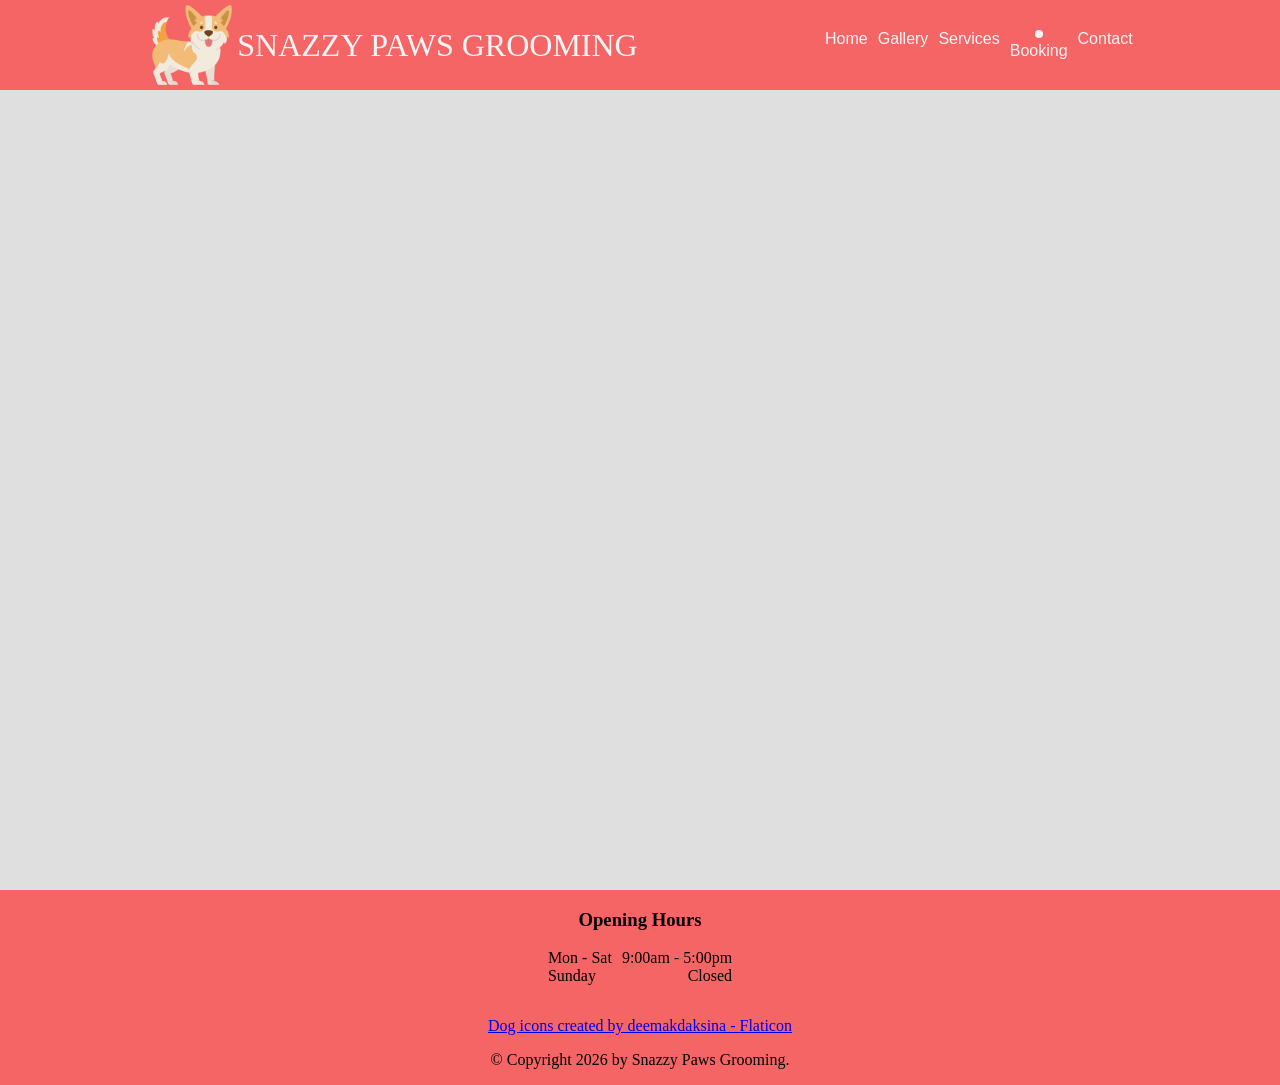
==== booking.html @ 37ca0b6e "INITIAL COMMIT" ====
<!DOCTYPE html>
<html>

<head>
    <meta charset="utf-8">
    <meta name="viewport" content="width=device-width, initial-scale=1.0">
    <title>Snazzy Paws Grooming</title>
    <link rel="stylesheet" href="css/min.css">
    <meta name="description" content="Dog grooming services at Snazzy Paws">
    <link rel="icon" href="images/favicon.png">
</head>

<body>
    <header>
        <div class="brand">
            <img src="images/corgi.png" alt="logo" width="90">
            <h1>Snazzy Paws Grooming</h1>
        </div>
        <nav>
        <ul>
            <li><a href="index.html">Home</a></li>
            <li><a href="gallery.html">Gallery</a></li>
            <li><a href="services.html">Services</a></li>
            <li class="active"><a href="booking.html">Booking</a></li>
            <li><a href="contact.html">Contact</a></li>
        </ul>
        </nav>
    </header>

    <div class="container">
        <iframe src="https://docs.google.com/forms/d/e/1FAIpQLSfl49ym071yy1Tx2RGmxsa82j5_RGXmD3acOOoxu02tJmUUjA/viewform?embedded=true" 
            frameborder="0" 
            marginheight="0" 
            marginwidth="0">Loading…
        </iframe>
    </div>

    
    <!--footer-->
    <footer>
        <div class="hours">
            <h3>Opening Hours</h3>
            <ul>
                <li><span>Mon - Sat</span><span>9:00am - 5:00pm</span></li>
                <li><span>Sunday</span><span>Closed</span></li>
            </ul>
        </div>

        <p><a href="https://www.flaticon.com/free-icons/dog" title="dog icons">Dog icons created by deemakdaksina - Flaticon</a></p>
        <p><span class="copyright">&copy; Copyright 2026 by Snazzy Paws Grooming.</span></p>
        
    </footer>
</body>

</html>
---- css/min.css ----
*{box-sizing:border-box}body{text-align:center;margin:0;background-color:rgba(245,93,93,.945)}header{display:flex;justify-content:space-evenly;align-items:center;flex-wrap:wrap}.brand{display:flex;align-items:center;float:left}nav ul{display:flex;list-style:none;gap:10px}nav a{color:whitesmoke;font-family:Arial,sans-serif;text-decoration:none}li.active a{position:relative}li.active a::before{content:"";display:block;width:8px;height:8px;background-color:whitesmoke;border-radius:50%;margin:0 auto 4px}a:hover{color:blue}h1{text-transform:uppercase;color:whitesmoke;font-family:fantasy;font-weight:100}h2{color:whitesmoke;font-family:Impact,Haettenschweiler,'Arial Narrow Bold',sans-serif;font-weight:100}img{max-width:100%;height:auto}iframe{width:600px;max-width:100%;height:800px;padding:25px}.container{display:flex;min-height:60vh;flex-wrap:wrap;align-items:center;justify-content:center;background-color:rgb(224,223,223)}.box{width:320px;max-width:90vw;height:200px;border-radius:10px;margin:10px;border:solid rgb(197,66,66) 5px;display:flex;flex-direction:column;justify-content:space-between;background-color:rgba(197,74,74,.877)}.box img{width:100%;height:100%;object-fit:cover;border-radius:8px}table{width:90%;margin:40px auto;border-collapse:collapse;background:whitesmoke;box-shadow:0 2px 12px rgba(0,0,0,.08);font-family:Georgia,serif;text-align:left}th{background-color:rgba(245,93,93,.945);color:white;padding:16px 20px;font-weight:normal;letter-spacing:1px;text-transform:uppercase;font-size:13px}td{padding:16px 20px;color:#333}td:first-child{font-weight:bold}td:last-child{color:saddlebrown;font-weight:bold}tbody tr:nth-child(even){background-color:#e6e3e3}.hours{display:inline-block}.hours ul{list-style:none;padding:0}.hours li{display:flex;justify-content:space-between;max-width:250px;column-gap:10px}
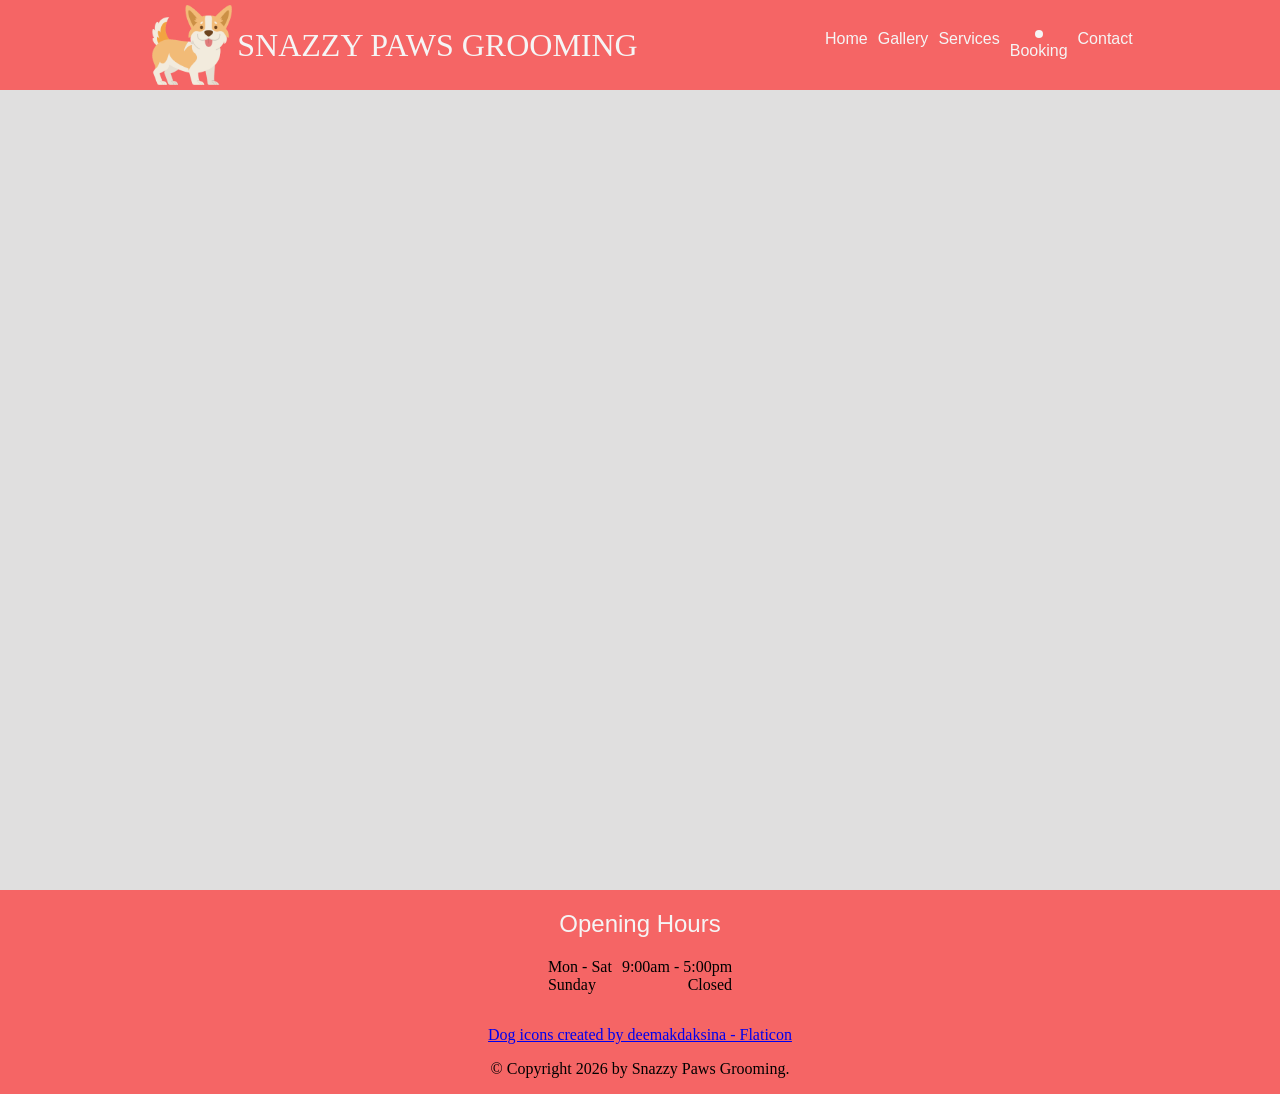
==== commit 748456da: "added lang and changed h3 to h2" ====
--- a/booking.html
+++ b/booking.html
@@ -1,5 +1,5 @@
 <!DOCTYPE html>
-<html>
+<html lang="en">
 
 <head>
     <meta charset="utf-8">
@@ -39,7 +39,7 @@
     <!--footer-->
     <footer>
         <div class="hours">
-            <h3>Opening Hours</h3>
+            <h2>Opening Hours</h2>
             <ul>
                 <li><span>Mon - Sat</span><span>9:00am - 5:00pm</span></li>
                 <li><span>Sunday</span><span>Closed</span></li>
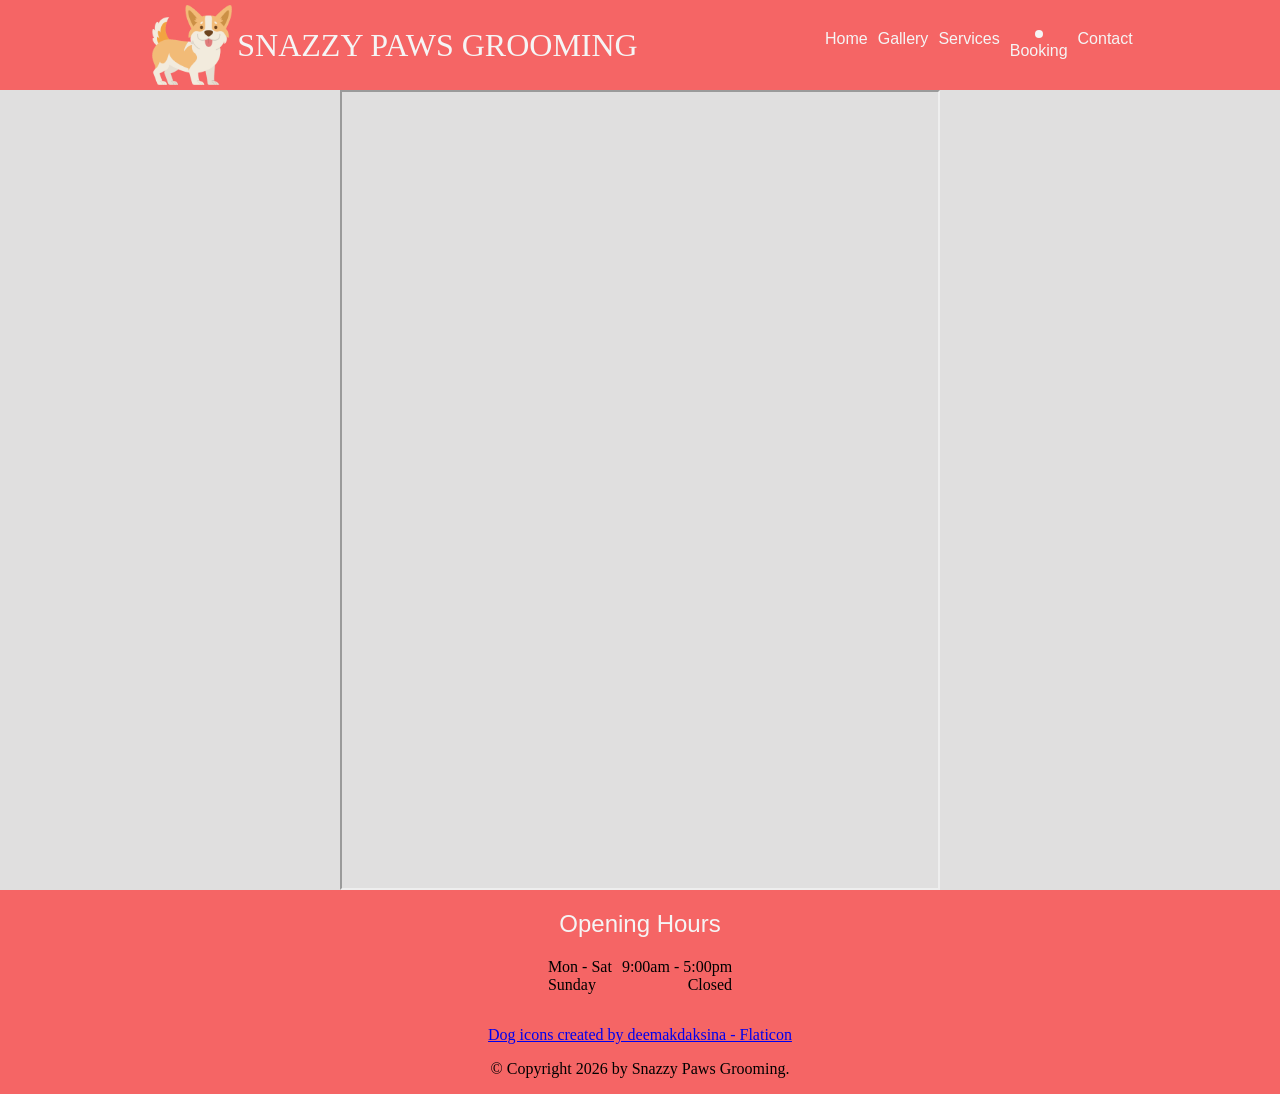
==== commit b6cff9a7: "removed in element attributres from iframe" ====
--- a/booking.html
+++ b/booking.html
@@ -28,11 +28,7 @@
     </header>
 
     <div class="container">
-        <iframe src="https://docs.google.com/forms/d/e/1FAIpQLSfl49ym071yy1Tx2RGmxsa82j5_RGXmD3acOOoxu02tJmUUjA/viewform?embedded=true" 
-            frameborder="0" 
-            marginheight="0" 
-            marginwidth="0">Loading…
-        </iframe>
+        <iframe src="https://docs.google.com/forms/d/e/1FAIpQLSfl49ym071yy1Tx2RGmxsa82j5_RGXmD3acOOoxu02tJmUUjA/viewform?embedded=true"></iframe>
     </div>
 
     
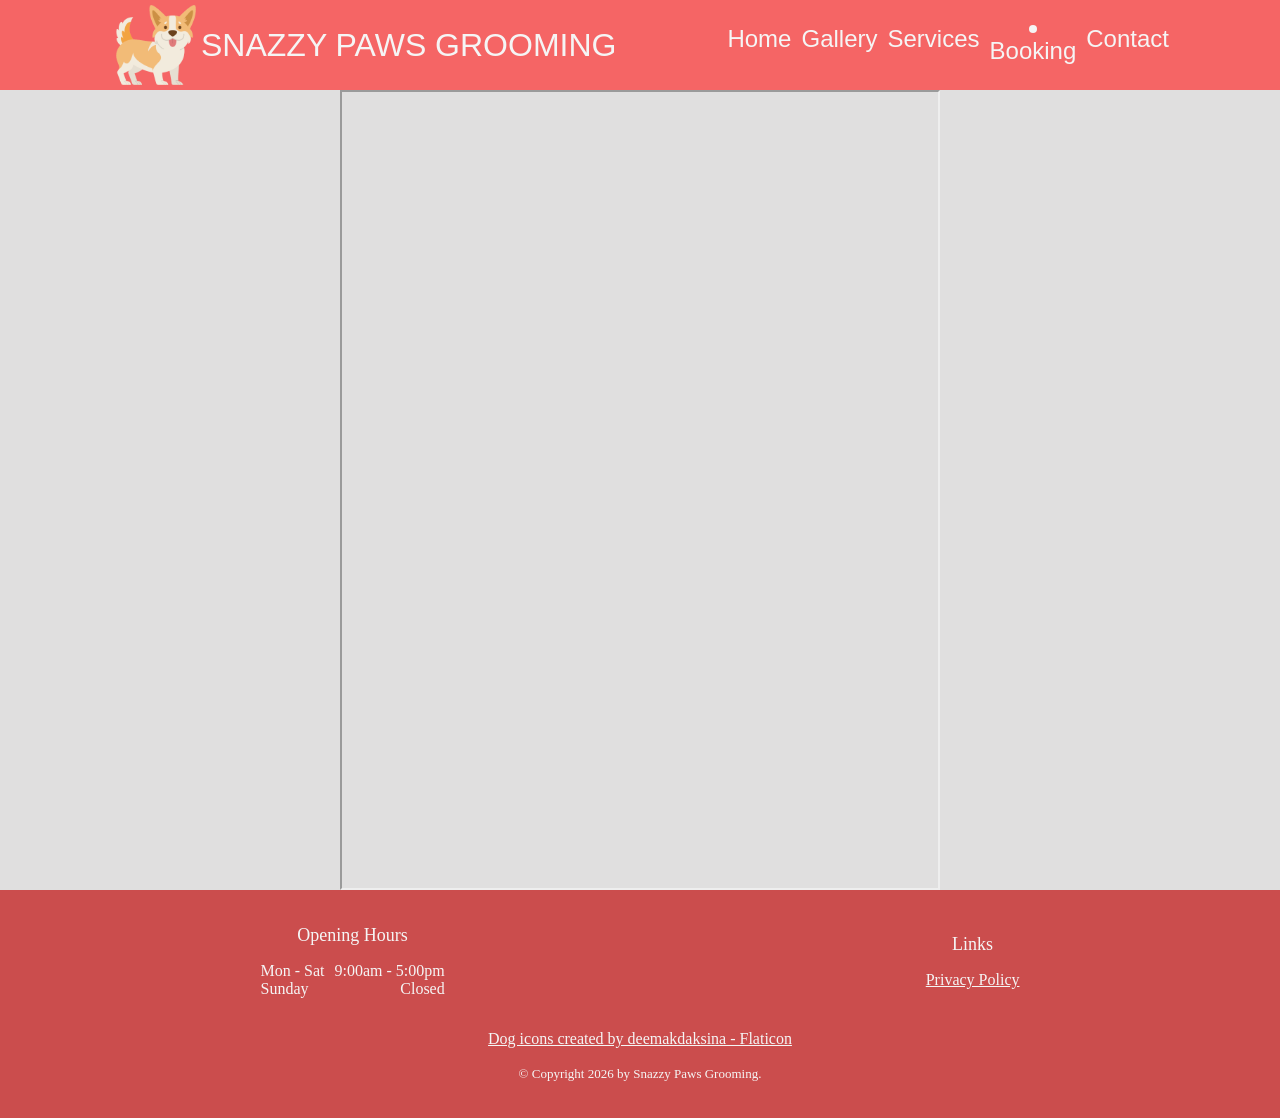
==== commit 5773fcee: "added roster and privacy_policy pages" ====
--- a/booking.html
+++ b/booking.html
@@ -5,7 +5,7 @@
     <meta charset="utf-8">
     <meta name="viewport" content="width=device-width, initial-scale=1.0">
     <title>Snazzy Paws Grooming</title>
-    <link rel="stylesheet" href="css/min.css">
+    <link rel="stylesheet" href="css/my-css.css">
     <meta name="description" content="Dog grooming services at Snazzy Paws">
     <link rel="icon" href="images/favicon.png">
 </head>
@@ -32,19 +32,25 @@
     </div>
 
     
-    <!--footer-->
+        <!--footer-->
     <footer>
-        <div class="hours">
-            <h2>Opening Hours</h2>
-            <ul>
-                <li><span>Mon - Sat</span><span>9:00am - 5:00pm</span></li>
-                <li><span>Sunday</span><span>Closed</span></li>
-            </ul>
+        <div class="footer-top">
+            <div class="hours">
+                <h2>Opening Hours</h2>
+                <ul>
+                    <li><span>Mon - Sat</span><span>9:00am - 5:00pm</span></li>
+                    <li><span>Sunday</span><span>Closed</span></li>
+                </ul>
+            </div>
+            <div class="footer-links">
+                <h2>Links</h2>
+                <!-- <p><a href="../roster/staff_roster.html">Staff Roster</a></p> -->
+                <p><a href="privacy_policy.html">Privacy Policy</a></p>
+                
+            </div>
         </div>
-
         <p><a href="https://www.flaticon.com/free-icons/dog" title="dog icons">Dog icons created by deemakdaksina - Flaticon</a></p>
         <p><span class="copyright">&copy; Copyright 2026 by Snazzy Paws Grooming.</span></p>
-        
     </footer>
 </body>
 
--- a/css/my-css.css
+++ b/css/my-css.css
@@ -0,0 +1,222 @@
+/* Universal box sizing */
+* {
+    box-sizing: border-box;
+}
+
+body {
+    text-align: center;
+    margin: 0;
+    background-color: rgba(245, 93, 93, 0.945);
+}
+
+header {
+    display: flex;
+    justify-content: space-evenly;
+    align-items: center;
+    flex-wrap: wrap;
+}
+
+/*-- contais title and logo --*/
+.brand {
+    display: flex;
+    align-items: center;
+    float:left ;
+}
+nav ul {
+    display: flex;
+    list-style: none;
+    gap: 10px;
+    flex-wrap: wrap;
+    justify-content: center;
+    padding: 0;
+    margin: 0;
+}
+nav a {
+    color: whitesmoke;
+    font-family: Arial, sans-serif;
+    text-decoration: none;
+    font-size: clamp(12px, 2vw, 24px)
+}
+
+/* nav indicates current page */
+li.active a {
+    position: relative;
+}
+li.active a::before {
+    content: "";
+    display: block;
+    width: 8px;
+    height: 8px;
+    background-color: whitesmoke;
+    border-radius: 50%;
+    margin: 0 auto 4px;
+}
+
+
+a:hover {
+    color: blue;
+}
+
+h1 {
+    text-transform: uppercase;
+    color: whitesmoke;
+    font-family: fantasy, Arial, serif;
+    font-weight: 100;
+}
+
+h2 {
+    color: whitesmoke;
+    font-family:serif, Georgia;
+    font-weight: 25;
+    font-size: large;
+}
+
+img {
+    max-width: 100%;
+    height: auto;
+}
+
+
+
+/* the contact and booing forms frame */
+iframe {
+    width: 600px;
+    max-width: 100%;
+    height: 800px;
+    padding: 25px;
+}
+
+.container{
+    display: flex;
+    min-height: 60vh;
+    flex-wrap: wrap;
+    align-items: center;      /* vertical centering */
+    justify-content: center;  /* horizontal centering */
+    background-color:rgb(224, 223, 223);
+}
+
+.banner-img {
+    width: 100%;
+    height: 350px;
+    object-fit: cover;
+}
+
+@media (min-width: 1024px) {
+    .banner-img {
+        height: 500px;
+    }
+}
+
+.box{
+    width: 320px;
+    max-width: 90vw;
+    height: 200px;
+    border-radius: 10px;
+    margin: 10px;
+    border: solid rgb(197, 66, 66) 5px;
+    display: flex;
+    flex-direction: column;
+    justify-content: space-between;
+    background-color: rgba(197, 74, 74, 0.877);
+    
+}
+
+.box img {
+    width: 100%;
+    height: 100%;
+    object-fit: cover;
+    border-radius: 8px;
+    
+}
+
+/* table of services */
+table {
+    width: 90%;
+    margin: 40px auto;
+    border-collapse: collapse;
+    background: whitesmoke;
+    box-shadow: 0 2px 12px rgba(0,0,0,0.08);
+    font-family: Georgia, serif;
+    text-align: left;
+}
+th {
+    background-color: rgba(245, 93, 93, 0.945);
+    color: white;
+    padding: 16px 20px;
+    font-weight: normal;
+    letter-spacing: 1px;
+    text-transform: uppercase;
+    font-size: 13px;
+}
+td {
+    padding: 16px 20px;
+    color: #333;
+}
+/*-- service column --*/
+td:first-child {
+    font-weight: bold;
+}
+/*-- price column --*/
+td:last-child {
+    color: saddlebrown;
+    font-weight: bold;
+}
+/*-- everysecond row has different background --*/
+tbody tr:nth-child(even) {
+    background-color: #e6e3e3;
+}
+
+
+.privacy-policy {
+    max-width: 800px;
+    margin: auto;
+    padding: 20px;
+    text-align: left;
+    font-family: Georgia, serif;
+    color: black;
+    background-color: whitesmoke;
+}
+.privacy-policy h1,
+.privacy-policy h2 {
+    color: black;
+    font-family: 'Lucida Sans', 'Lucida Sans Regular', 'Lucida Grande', 'Lucida Sans Unicode', Geneva, Verdana, sans-serif;
+}
+
+
+/* footer: list of open times */
+.hours {
+    display: inline-block;
+}
+.hours ul {
+    list-style: none;
+    padding: 0;
+}
+.hours li {
+    display: flex;
+    justify-content: space-between;
+    max-width: 250px;
+    column-gap: 10px;
+}
+
+footer {
+    background-color: rgba(197, 74, 74, 0.877);
+    color: whitesmoke;
+    padding: 20px;
+    text-align: center;
+}
+
+footer a {
+    color: whitesmoke;
+}
+
+footer .copyright {
+    font-size: 13px;
+}
+
+@media screen and (min-width: 600px) {
+    .footer-top {
+        display: flex;
+        justify-content: space-around;
+        align-items: center;
+    }
+}
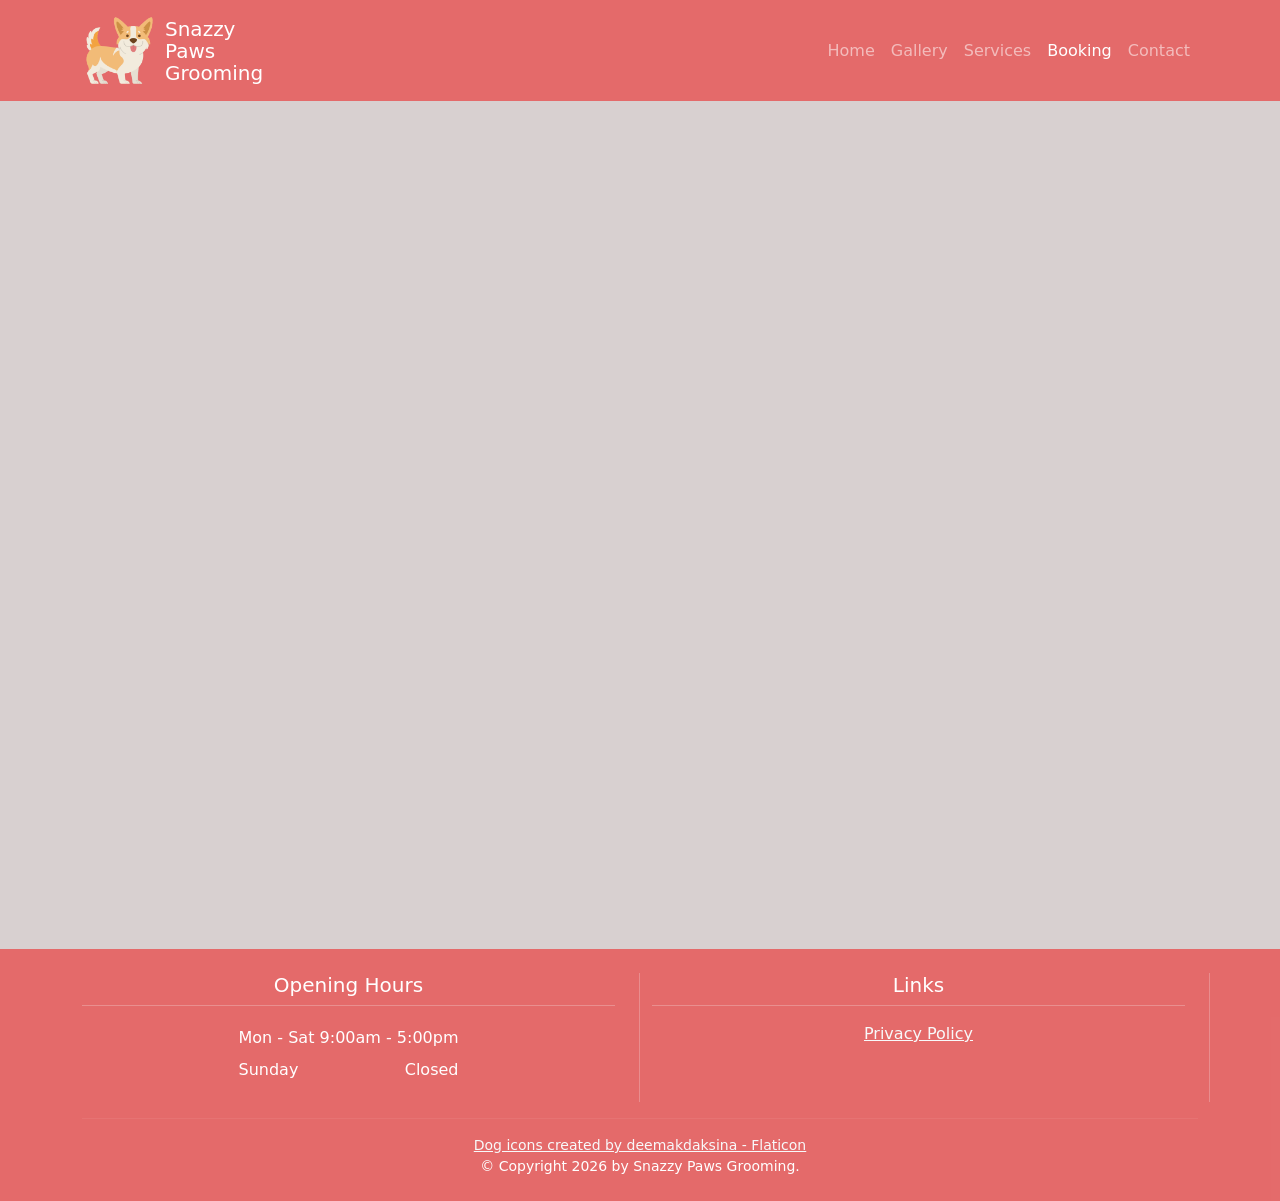
==== commit 957ea4a1: "refactored pages to use bootstrap" ====
--- a/booking.html
+++ b/booking.html
@@ -5,53 +5,60 @@
     <meta charset="utf-8">
     <meta name="viewport" content="width=device-width, initial-scale=1.0">
     <title>Snazzy Paws Grooming</title>
-    <link rel="stylesheet" href="css/my-css.css">
     <meta name="description" content="Dog grooming services at Snazzy Paws">
     <link rel="icon" href="images/favicon.png">
+    <link href="https://cdn.jsdelivr.net/npm/bootstrap@5.3.8/dist/css/bootstrap.min.css" rel="stylesheet">
+    <link rel="stylesheet" href="css/my-css.css">
 </head>
 
 <body>
-    <header>
-        <div class="brand">
-            <img src="images/corgi.png" alt="logo" width="90">
-            <h1>Snazzy Paws Grooming</h1>
+    <nav class="navbar navbar-expand-md navbar-dark brand-bg">
+        <div class="container">
+            <a class="navbar-brand d-flex align-items-center" href="index.html">
+                <img src="images/corgi.png" alt="logo" width="75" class="me-2">
+                <span class="brand-text">Snazzy<br>Paws<br>Grooming</span>
+            </a>
+            <button class="navbar-toggler" type="button" data-bs-toggle="collapse" data-bs-target="#navMenu">
+                <span class="navbar-toggler-icon"></span>
+            </button>
+            <div class="collapse navbar-collapse" id="navMenu">
+                <ul class="navbar-nav ms-auto text-end">
+                    <li class="nav-item"><a class="nav-link" href="index.html">Home</a></li>
+                    <li class="nav-item"><a class="nav-link" href="gallery.html">Gallery</a></li>
+                    <li class="nav-item"><a class="nav-link" href="services.html">Services</a></li>
+                    <li class="nav-item"><a class="nav-link active" href="booking.html">Booking</a></li>
+                    <li class="nav-item"><a class="nav-link" href="contact.html">Contact</a></li>
+                </ul>
+            </div>
         </div>
-        <nav>
-        <ul>
-            <li><a href="index.html">Home</a></li>
-            <li><a href="gallery.html">Gallery</a></li>
-            <li><a href="services.html">Services</a></li>
-            <li class="active"><a href="booking.html">Booking</a></li>
-            <li><a href="contact.html">Contact</a></li>
-        </ul>
-        </nav>
-    </header>
+    </nav>
 
-    <div class="container">
+    <div class="container my-4 d-flex justify-content-center">
         <iframe src="https://docs.google.com/forms/d/e/1FAIpQLSfl49ym071yy1Tx2RGmxsa82j5_RGXmD3acOOoxu02tJmUUjA/viewform?embedded=true"></iframe>
     </div>
 
-    
-        <!--footer-->
-    <footer>
-        <div class="footer-top">
-            <div class="hours">
-                <h2>Opening Hours</h2>
-                <ul>
-                    <li><span>Mon - Sat</span><span>9:00am - 5:00pm</span></li>
-                    <li><span>Sunday</span><span>Closed</span></li>
-                </ul>
+    <footer class="brand-bg text-white py-4">
+        <div class="container">
+            <div class="row">
+                <div class="col-sm-6 border-end border-light border-opacity-25 pe-4 text-center">
+                    <h2 class="h5 border-bottom border-light border-opacity-25 pb-2 mb-3">Opening Hours</h2>
+                    <ul class="list-unstyled hours-list mx-auto">
+                        <li class="d-flex justify-content-between py-1"><span>Mon - Sat</span><span>9:00am - 5:00pm</span></li>
+                        <li class="d-flex justify-content-between py-1"><span>Sunday</span><span>Closed</span></li>
+                    </ul>
+                </div>
+                <div class="col-sm-6 border-end border-light border-opacity-25 pe-4 text-center">
+                    <h2 class="h5 border-bottom border-light border-opacity-25 pb-2 mb-3">Links</h2>
+                    <p><a href="privacy_policy.html" class="link-light">Privacy Policy</a></p>
+                </div>
             </div>
-            <div class="footer-links">
-                <h2>Links</h2>
-                <!-- <p><a href="../roster/staff_roster.html">Staff Roster</a></p> -->
-                <p><a href="privacy_policy.html">Privacy Policy</a></p>
-                
-            </div>
+            <hr class="border-light border-opacity-25 my-3">
+            <p class="small mb-0 text-center"><a href="https://www.flaticon.com/free-icons/dog" class="link-light">Dog icons created by deemakdaksina - Flaticon</a></p>
+            <p class="small mb-0 text-center">&copy; Copyright 2026 by Snazzy Paws Grooming.</p>
         </div>
-        <p><a href="https://www.flaticon.com/free-icons/dog" title="dog icons">Dog icons created by deemakdaksina - Flaticon</a></p>
-        <p><span class="copyright">&copy; Copyright 2026 by Snazzy Paws Grooming.</span></p>
     </footer>
+
+    <script src="https://cdn.jsdelivr.net/npm/bootstrap@5.3.8/dist/js/bootstrap.bundle.min.js"></script>
 </body>
 
 </html>
--- a/css/my-css.css
+++ b/css/my-css.css
@@ -1,104 +1,23 @@
-/* Universal box sizing */
-* {
-    box-sizing: border-box;
+
+
+.brand-bg {
+    background-color: rgba(230, 93, 93, 0.877);
+}
+
+.brand-text {
+    line-height: 1.1;
 }
 
 body {
-    text-align: center;
-    margin: 0;
-    background-color: rgba(245, 93, 93, 0.945);
-}
-
-header {
-    display: flex;
-    justify-content: space-evenly;
-    align-items: center;
-    flex-wrap: wrap;
-}
-
-/*-- contais title and logo --*/
-.brand {
-    display: flex;
-    align-items: center;
-    float:left ;
-}
-nav ul {
-    display: flex;
-    list-style: none;
-    gap: 10px;
-    flex-wrap: wrap;
-    justify-content: center;
-    padding: 0;
-    margin: 0;
-}
-nav a {
-    color: whitesmoke;
-    font-family: Arial, sans-serif;
-    text-decoration: none;
-    font-size: clamp(12px, 2vw, 24px)
-}
-
-/* nav indicates current page */
-li.active a {
-    position: relative;
-}
-li.active a::before {
-    content: "";
-    display: block;
-    width: 8px;
-    height: 8px;
-    background-color: whitesmoke;
-    border-radius: 50%;
-    margin: 0 auto 4px;
-}
-
-
-a:hover {
-    color: blue;
-}
-
-h1 {
-    text-transform: uppercase;
-    color: whitesmoke;
-    font-family: fantasy, Arial, serif;
-    font-weight: 100;
-}
-
-h2 {
-    color: whitesmoke;
-    font-family:serif, Georgia;
-    font-weight: 25;
-    font-size: large;
-}
-
-img {
-    max-width: 100%;
-    height: auto;
-}
-
-
-
-/* the contact and booing forms frame */
-iframe {
-    width: 600px;
-    max-width: 100%;
-    height: 800px;
-    padding: 25px;
-}
-
-.container{
-    display: flex;
-    min-height: 60vh;
-    flex-wrap: wrap;
-    align-items: center;      /* vertical centering */
-    justify-content: center;  /* horizontal centering */
-    background-color:rgb(224, 223, 223);
+    background-color: rgb(216, 208, 208);
 }
 
 .banner-img {
     width: 100%;
     height: 350px;
     object-fit: cover;
+    margin-top: 20px;
+    margin-bottom: 20px;
 }
 
 @media (min-width: 1024px) {
@@ -107,65 +26,11 @@
     }
 }
 
-.box{
-    width: 320px;
-    max-width: 90vw;
-    height: 200px;
-    border-radius: 10px;
-    margin: 10px;
-    border: solid rgb(197, 66, 66) 5px;
-    display: flex;
-    flex-direction: column;
-    justify-content: space-between;
-    background-color: rgba(197, 74, 74, 0.877);
-    
+iframe {
+    width: 600px;
+    max-width: 100%;
+    height: 800px;
 }
-
-.box img {
-    width: 100%;
-    height: 100%;
-    object-fit: cover;
-    border-radius: 8px;
-    
-}
-
-/* table of services */
-table {
-    width: 90%;
-    margin: 40px auto;
-    border-collapse: collapse;
-    background: whitesmoke;
-    box-shadow: 0 2px 12px rgba(0,0,0,0.08);
-    font-family: Georgia, serif;
-    text-align: left;
-}
-th {
-    background-color: rgba(245, 93, 93, 0.945);
-    color: white;
-    padding: 16px 20px;
-    font-weight: normal;
-    letter-spacing: 1px;
-    text-transform: uppercase;
-    font-size: 13px;
-}
-td {
-    padding: 16px 20px;
-    color: #333;
-}
-/*-- service column --*/
-td:first-child {
-    font-weight: bold;
-}
-/*-- price column --*/
-td:last-child {
-    color: saddlebrown;
-    font-weight: bold;
-}
-/*-- everysecond row has different background --*/
-tbody tr:nth-child(even) {
-    background-color: #e6e3e3;
-}
-
 
 .privacy-policy {
     max-width: 800px;
@@ -182,41 +47,6 @@
     font-family: 'Lucida Sans', 'Lucida Sans Regular', 'Lucida Grande', 'Lucida Sans Unicode', Geneva, Verdana, sans-serif;
 }
 
-
-/* footer: list of open times */
-.hours {
-    display: inline-block;
-}
-.hours ul {
-    list-style: none;
-    padding: 0;
-}
-.hours li {
-    display: flex;
-    justify-content: space-between;
-    max-width: 250px;
-    column-gap: 10px;
-}
-
-footer {
-    background-color: rgba(197, 74, 74, 0.877);
-    color: whitesmoke;
-    padding: 20px;
-    text-align: center;
-}
-
-footer a {
-    color: whitesmoke;
-}
-
-footer .copyright {
-    font-size: 13px;
-}
-
-@media screen and (min-width: 600px) {
-    .footer-top {
-        display: flex;
-        justify-content: space-around;
-        align-items: center;
-    }
+.hours-list {
+    max-width: 220px;
 }
